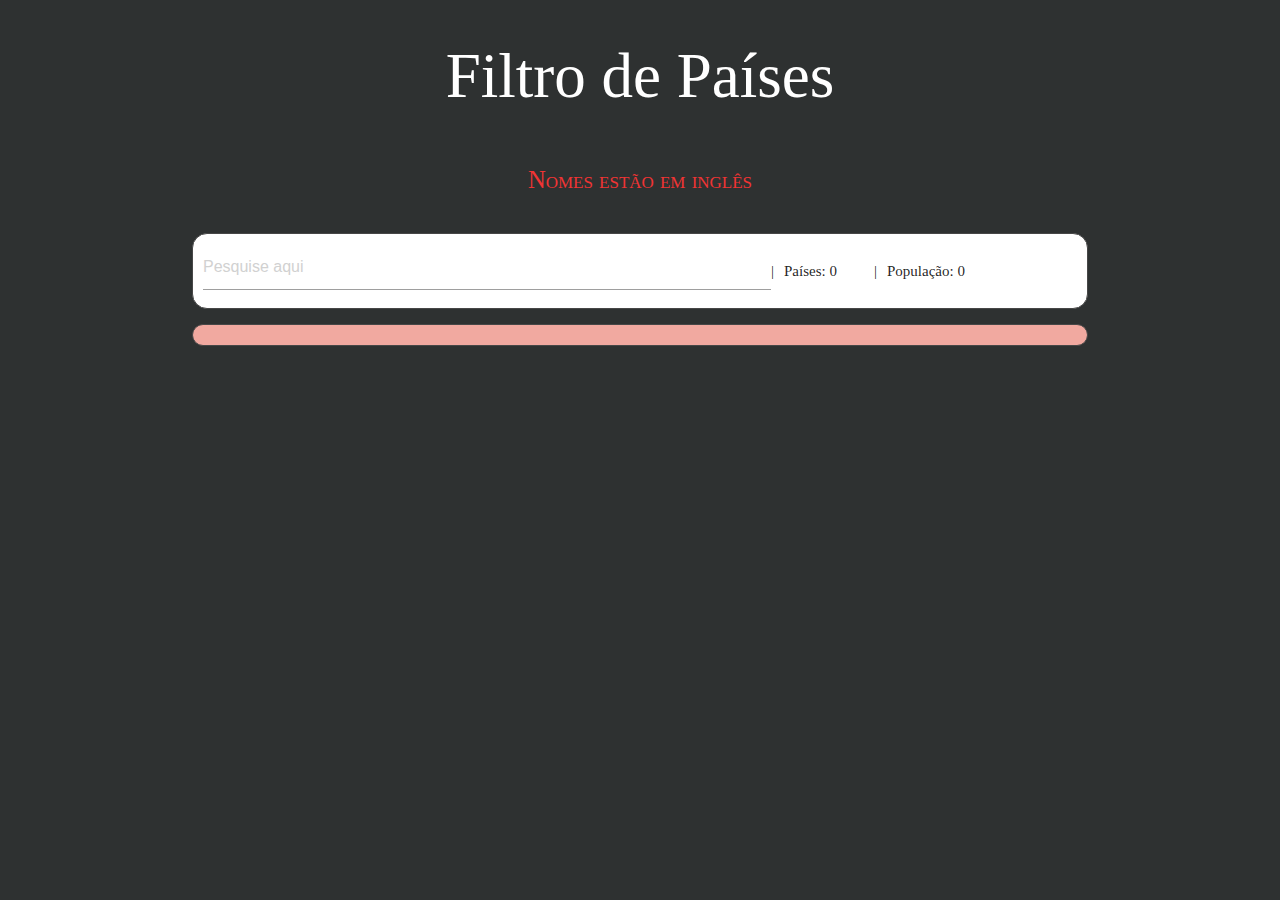
==== index.html @ 0ce82da1 "Updates" ====
<!doctype html><html lang="pt-br"><head><meta charset="utf-8"/><link rel="icon" href="/favicon.ico"/><meta name="viewport" content="width=device-width,initial-scale=1"/><meta name="theme-color" content="#000000"/><meta name="description" content="Web site created using create-react-app"/><link rel="apple-touch-icon" href="/logo192.png"/><link rel="manifest" href="/manifest.json"/><link href="https://fonts.googleapis.com/icon?family=Material+Icons" rel="stylesheet"/><title>Desafio 2</title><style>body{background-color:#2e3131}</style><link href="/static/css/2.36020323.chunk.css" rel="stylesheet"><link href="/static/css/main.67cdc2a4.chunk.css" rel="stylesheet"></head><body><noscript>You need to enable JavaScript to run this app.</noscript><div id="root"></div><script>!function(e){function r(r){for(var n,a,l=r[0],f=r[1],p=r[2],c=0,s=[];c<l.length;c++)a=l[c],Object.prototype.hasOwnProperty.call(o,a)&&o[a]&&s.push(o[a][0]),o[a]=0;for(n in f)Object.prototype.hasOwnProperty.call(f,n)&&(e[n]=f[n]);for(i&&i(r);s.length;)s.shift()();return u.push.apply(u,p||[]),t()}function t(){for(var e,r=0;r<u.length;r++){for(var t=u[r],n=!0,l=1;l<t.length;l++){var f=t[l];0!==o[f]&&(n=!1)}n&&(u.splice(r--,1),e=a(a.s=t[0]))}return e}var n={},o={1:0},u=[];function a(r){if(n[r])return n[r].exports;var t=n[r]={i:r,l:!1,exports:{}};return e[r].call(t.exports,t,t.exports,a),t.l=!0,t.exports}a.m=e,a.c=n,a.d=function(e,r,t){a.o(e,r)||Object.defineProperty(e,r,{enumerable:!0,get:t})},a.r=function(e){"undefined"!=typeof Symbol&&Symbol.toStringTag&&Object.defineProperty(e,Symbol.toStringTag,{value:"Module"}),Object.defineProperty(e,"__esModule",{value:!0})},a.t=function(e,r){if(1&r&&(e=a(e)),8&r)return e;if(4&r&&"object"==typeof e&&e&&e.__esModule)return e;var t=Object.create(null);if(a.r(t),Object.defineProperty(t,"default",{enumerable:!0,value:e}),2&r&&"string"!=typeof e)for(var n in e)a.d(t,n,function(r){return e[r]}.bind(null,n));return t},a.n=function(e){var r=e&&e.__esModule?function(){return e.default}:function(){return e};return a.d(r,"a",r),r},a.o=function(e,r){return Object.prototype.hasOwnProperty.call(e,r)},a.p="/";var l=this["webpackJsonpfer-cap02-aula02"]=this["webpackJsonpfer-cap02-aula02"]||[],f=l.push.bind(l);l.push=r,l=l.slice();for(var p=0;p<l.length;p++)r(l[p]);var i=f;t()}([])</script><script src="/static/js/2.d0345cff.chunk.js"></script><script src="/static/js/main.a34f1350.chunk.js"></script></body></html>
---- static/css/main.67cdc2a4.chunk.css ----
body{margin:0;font-family:-apple-system,BlinkMacSystemFont,"Segoe UI","Roboto","Oxygen","Ubuntu","Cantarell","Fira Sans","Droid Sans","Helvetica Neue",sans-serif;-webkit-font-smoothing:antialiased;-moz-osx-font-smoothing:grayscale}code{font-family:source-code-pro,Menlo,Monaco,Consolas,"Courier New",monospace}.default-flex-row{display:flex;flex-direction:row;align-items:center;justify-content:flex-start}.padding{padding:10px}.countries_border__CJLDm{margin-top:15px;background-color:#f1a9a0}.countries_border__CJLDm,.countries_flexRow__1lVu2{border:1px solid #474747;border-radius:15px;padding:10px}.countries_flexRow__1lVu2{flex-direction:row;flex-wrap:wrap}.countries_country__Bp9eP,.countries_flexRow__1lVu2{display:flex;align-items:center;justify-content:center}.countries_country__Bp9eP{min-width:180px;max-width:180px;min-height:180px;margin:10px;flex-direction:column;background-color:#fefad4}.countries_flag__2_Oal{width:60px;height:60px;border-radius:50%}.countries_countryName__yp1ML{text-align:center;font-family:fantasy}.header_flexRow__1RN4E{display:flex;flex-direction:row;align-items:center;justify-content:flex-start;border:1px solid #474747;border-radius:15px;padding:10px;font-family:fantasy;background-color:#fff}.header_country__2BE-8{min-width:80px;margin-left:10px;margin-right:10px}.header_population__xyn6i{min-width:180px;margin-left:10px;margin-right:10px}
/*# sourceMappingURL=main.67cdc2a4.chunk.css.map */
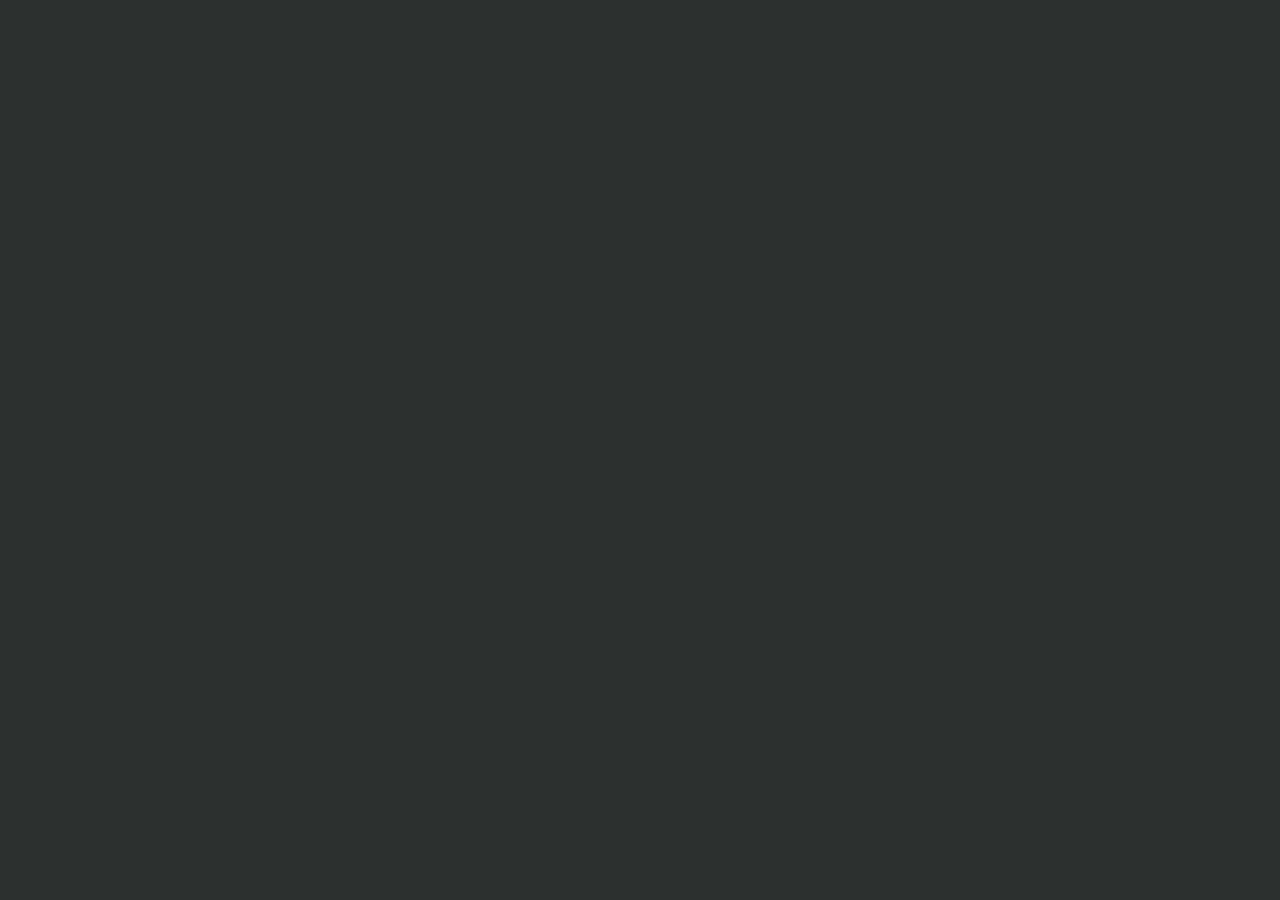
==== commit 98a44d3f: "Updates" ====
--- a/index.html
+++ b/index.html
@@ -1 +1 @@
-<!doctype html><html lang="pt-br"><head><meta charset="utf-8"/><link rel="icon" href="/favicon.ico"/><meta name="viewport" content="width=device-width,initial-scale=1"/><meta name="theme-color" content="#000000"/><meta name="description" content="Web site created using create-react-app"/><link rel="apple-touch-icon" href="/logo192.png"/><link rel="manifest" href="/manifest.json"/><link href="https://fonts.googleapis.com/icon?family=Material+Icons" rel="stylesheet"/><title>Desafio 2</title><style>body{background-color:#2e3131}</style><link href="/static/css/2.36020323.chunk.css" rel="stylesheet"><link href="/static/css/main.67cdc2a4.chunk.css" rel="stylesheet"></head><body><noscript>You need to enable JavaScript to run this app.</noscript><div id="root"></div><script>!function(e){function r(r){for(var n,a,l=r[0],f=r[1],p=r[2],c=0,s=[];c<l.length;c++)a=l[c],Object.prototype.hasOwnProperty.call(o,a)&&o[a]&&s.push(o[a][0]),o[a]=0;for(n in f)Object.prototype.hasOwnProperty.call(f,n)&&(e[n]=f[n]);for(i&&i(r);s.length;)s.shift()();return u.push.apply(u,p||[]),t()}function t(){for(var e,r=0;r<u.length;r++){for(var t=u[r],n=!0,l=1;l<t.length;l++){var f=t[l];0!==o[f]&&(n=!1)}n&&(u.splice(r--,1),e=a(a.s=t[0]))}return e}var n={},o={1:0},u=[];function a(r){if(n[r])return n[r].exports;var t=n[r]={i:r,l:!1,exports:{}};return e[r].call(t.exports,t,t.exports,a),t.l=!0,t.exports}a.m=e,a.c=n,a.d=function(e,r,t){a.o(e,r)||Object.defineProperty(e,r,{enumerable:!0,get:t})},a.r=function(e){"undefined"!=typeof Symbol&&Symbol.toStringTag&&Object.defineProperty(e,Symbol.toStringTag,{value:"Module"}),Object.defineProperty(e,"__esModule",{value:!0})},a.t=function(e,r){if(1&r&&(e=a(e)),8&r)return e;if(4&r&&"object"==typeof e&&e&&e.__esModule)return e;var t=Object.create(null);if(a.r(t),Object.defineProperty(t,"default",{enumerable:!0,value:e}),2&r&&"string"!=typeof e)for(var n in e)a.d(t,n,function(r){return e[r]}.bind(null,n));return t},a.n=function(e){var r=e&&e.__esModule?function(){return e.default}:function(){return e};return a.d(r,"a",r),r},a.o=function(e,r){return Object.prototype.hasOwnProperty.call(e,r)},a.p="/";var l=this["webpackJsonpfer-cap02-aula02"]=this["webpackJsonpfer-cap02-aula02"]||[],f=l.push.bind(l);l.push=r,l=l.slice();for(var p=0;p<l.length;p++)r(l[p]);var i=f;t()}([])</script><script src="/static/js/2.d0345cff.chunk.js"></script><script src="/static/js/main.a34f1350.chunk.js"></script></body></html>+<!doctype html><html lang="pt-br"><head><meta charset="utf-8"/><link rel="icon" href="/filter_countries_react/favicon.ico"/><meta name="viewport" content="width=device-width,initial-scale=1"/><meta name="theme-color" content="#000000"/><meta name="description" content="Web site created using create-react-app"/><link rel="apple-touch-icon" href="/filter_countries_react/logo192.png"/><link rel="manifest" href="/filter_countries_react/manifest.json"/><link href="https://fonts.googleapis.com/icon?family=Material+Icons" rel="stylesheet"/><title>Desafio 2</title><style>body{background-color:#2e3131}</style><link href="/filter_countries_react/static/css/2.36020323.chunk.css" rel="stylesheet"><link href="/filter_countries_react/static/css/main.67cdc2a4.chunk.css" rel="stylesheet"></head><body><noscript>You need to enable JavaScript to run this app.</noscript><div id="root"></div><script>!function(e){function r(r){for(var n,a,l=r[0],f=r[1],i=r[2],p=0,s=[];p<l.length;p++)a=l[p],Object.prototype.hasOwnProperty.call(o,a)&&o[a]&&s.push(o[a][0]),o[a]=0;for(n in f)Object.prototype.hasOwnProperty.call(f,n)&&(e[n]=f[n]);for(c&&c(r);s.length;)s.shift()();return u.push.apply(u,i||[]),t()}function t(){for(var e,r=0;r<u.length;r++){for(var t=u[r],n=!0,l=1;l<t.length;l++){var f=t[l];0!==o[f]&&(n=!1)}n&&(u.splice(r--,1),e=a(a.s=t[0]))}return e}var n={},o={1:0},u=[];function a(r){if(n[r])return n[r].exports;var t=n[r]={i:r,l:!1,exports:{}};return e[r].call(t.exports,t,t.exports,a),t.l=!0,t.exports}a.m=e,a.c=n,a.d=function(e,r,t){a.o(e,r)||Object.defineProperty(e,r,{enumerable:!0,get:t})},a.r=function(e){"undefined"!=typeof Symbol&&Symbol.toStringTag&&Object.defineProperty(e,Symbol.toStringTag,{value:"Module"}),Object.defineProperty(e,"__esModule",{value:!0})},a.t=function(e,r){if(1&r&&(e=a(e)),8&r)return e;if(4&r&&"object"==typeof e&&e&&e.__esModule)return e;var t=Object.create(null);if(a.r(t),Object.defineProperty(t,"default",{enumerable:!0,value:e}),2&r&&"string"!=typeof e)for(var n in e)a.d(t,n,function(r){return e[r]}.bind(null,n));return t},a.n=function(e){var r=e&&e.__esModule?function(){return e.default}:function(){return e};return a.d(r,"a",r),r},a.o=function(e,r){return Object.prototype.hasOwnProperty.call(e,r)},a.p="/filter_countries_react/";var l=this["webpackJsonpfer-cap02-aula02"]=this["webpackJsonpfer-cap02-aula02"]||[],f=l.push.bind(l);l.push=r,l=l.slice();for(var i=0;i<l.length;i++)r(l[i]);var c=f;t()}([])</script><script src="/filter_countries_react/static/js/2.d0345cff.chunk.js"></script><script src="/filter_countries_react/static/js/main.a34f1350.chunk.js"></script></body></html>